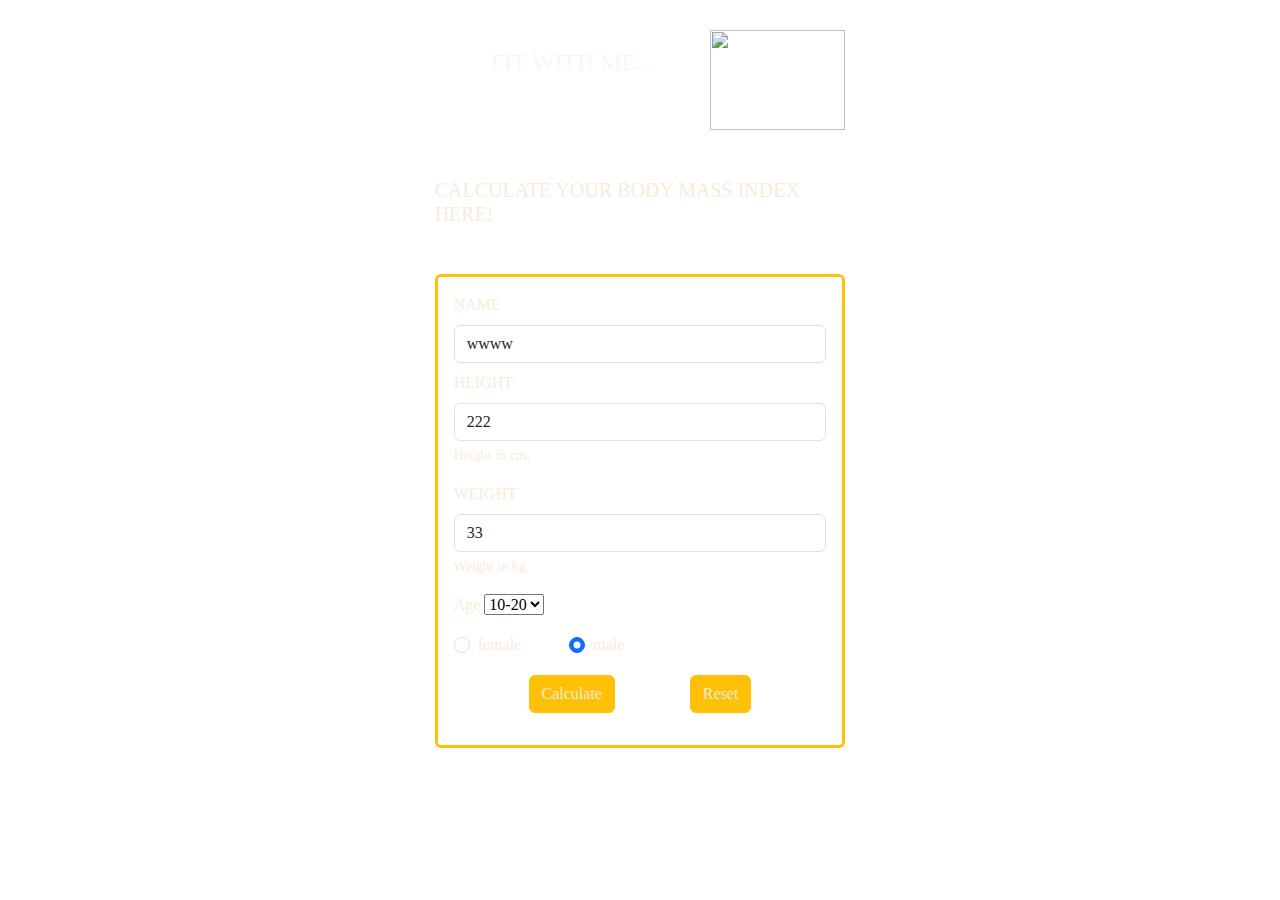
==== index.html @ 3a5e4f30 "bmi" ====
<!DOCTYPE html>
<html lang="en">

<head>
  <meta charset="UTF-8">
  <meta name="viewport" content="width=device-width, initial-scale=1.0">
  <title>BMI CALCULATOR</title>
  <link rel="shortcut icon"
    href="https://cdn.shopify.com/s/files/1/0805/6265/1456/files/Benefits-of-the-BMI-Calculator-for-People-of-all-Ages-1024x733.jpg?v=1694636264"
    type="image/x-icon">
  <link href="https://cdn.jsdelivr.net/npm/bootstrap@5.3.3/dist/css/bootstrap.min.css" rel="stylesheet"
    integrity="sha384-QWTKZyjpPEjISv5WaRU9OFeRpok6YctnYmDr5pNlyT2bRjXh0JMhjY6hW+ALEwIH" crossorigin="anonymous">
  <link rel="preconnect" href="https://fonts.googleapis.com">
  <link rel="preconnect" href="https://fonts.gstatic.com" crossorigin>
  <link href="https://fonts.googleapis.com/css2?family=Pacifico&display=swap" rel="stylesheet">

  <script src="https://cdn.jsdelivr.net/npm/bootstrap@5.3.3/dist/js/bootstrap.bundle.min.js"
    integrity="sha384-YvpcrYf0tY3lHB60NNkmXc5s9fDVZLESaAA55NDzOxhy9GkcIdslK1eN7N6jIeHz"
    crossorigin="anonymous"></script>
  <link rel="stylesheet" href="./style.css">
</head>

<body
  style="background-image: url(https://www.freecodecamp.org/news/content/images/2021/06/w-qjCHPZbeXCQ-unsplash.jpg);">

  <div class="contaner">

    <div class="row">

      <div class="col-md-4"></div>

      <div class="col-md-4">

        <div class="d-flex">
          <h4 class="mt-5 mx-auto" style="color: rgb(249, 246, 242);" style="font-family:pacifico static ;">FIT WITH
            ME...</h4>
          <img
            src="https://westmedical.com/wp-content/uploads/2022/12/3932e867ae54709fb3d2b4f4ebebca7e6f8f6ff4-1993x1199-1.jpg"
            alt="">
        </div>

        <h5 class="mt-5 mx-auto" style="color: antiquewhite;">CALCULATE YOUR BODY MASS INDEX HERE!</h5>

        <form class=" mx-auto p-3 mt-5 border border-warning border-3 border rounded-2">

          <div class="mb-3" style="color: antiquewhite">
            <label for="field_user_name" class="form-label">NAME</label>
            <input type="text" class="form-control" id="field_user_name" value="wwww" aria-describedby="emailHelp">


            <div class="mb-3 mt-2" style="color: antiquewhite">
              <label for="field_height" class="form-label">HEIGHT</label>
              <input value="222" type="number" step="1" class="form-control" id="field_height"
                aria-describedby="emailHelp">
              <div id="emailHelp" class="form-text" style="color: antiquewhite">Height in cm.</div>
            </div>

            <div class="mb-3" style="color: antiquewhite">
              <label for="field_weight" class="form-label">WEIGHT</label>
              <input value="33" type="number" step="2" class="form-control" id="field_weight">
              <div id="emailHelp" class="form-text" style="color: antiquewhite">Weight in kg.</div>
            </div>

            <div class="age">
              <label for="age">Age</label>
              <select name="ages" id="ages">
                <option value="10-20">10-20</option>
                <option value="20-40">20-40</option>
                <option value="40">40+</option>
              </select>
            </div>

            <div class="d-flex mt-3">

              <div class="form-check">
                <input class="form-check-input" type="radio" name="flexRadioDefault" id="flexRadioDefault1">
                <label class="form-check-label" for="flexRadioDefault1">
                  female
                </label>
              </div>
              <div class="form-check ms-5">
                <input class="form-check-input" type="radio" name="flexRadioDefault" id="flexRadioDefault2" checked>
                <label class="form-check-label" for="flexRadioDefault2">
                  male
                </label>
              </div>

            </div>
            <div class="d-flex justify-content-evenly mt-3">
              <button type="button" class="btn btn-warning" style="color: antiquewhite"
                onclick="obj.calculateAndSaveBmi()">Calculate</button>
              <button type="button" class="btn btn-warning " onclick="clearSet()" style="color: antiquewhite;" > Reset </button>
            </div>
            <!-- <button type="button" class="btn btn-warning mt-3" style="color: antiquewhite" onclick="obj.calculateAndSaveBmi()">Calculate</button> -->

        </form>

      </div>
      <div class="col-md-4"></div>
    </div>

  </div>
</body>
<script src="./bmi.js">
  
 
</script>
<script>
   function clearSet() {
    field_user_name.value = "";
    field_height.value = "";
    field_weight.value = "";
    flexRadioDefault1="";
    flexRadioDefault="";
  }
</script>
</html>
---- style.css ----
body{
  font-family: pacifico static ;
}
img{
  width: 135px;
  height: 100px;
  margin-top: 30px;
}
.image img{
  width: 100%;
  height: 100%;
}
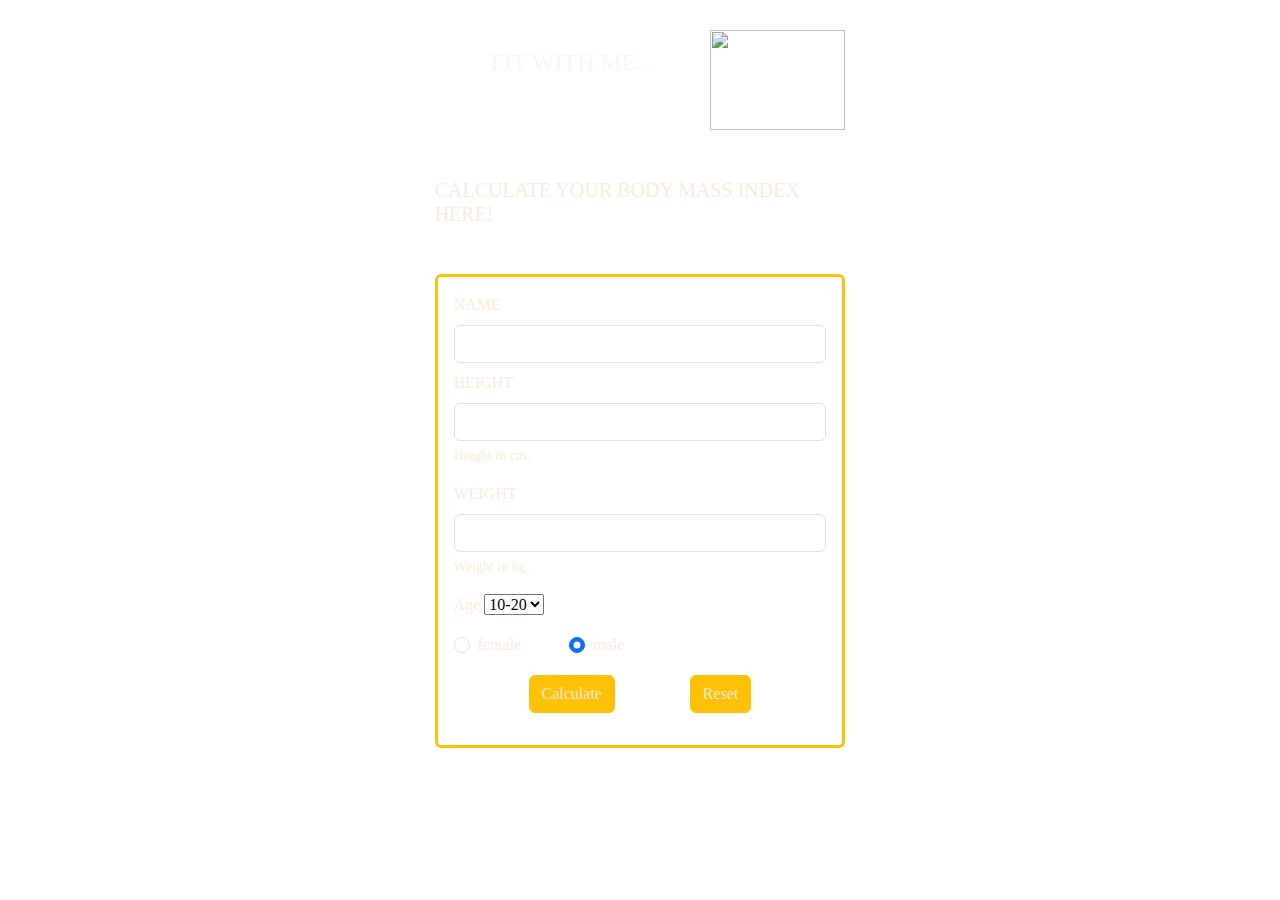
==== commit 290f1318: "bmi" ====
--- a/index.html
+++ b/index.html
@@ -45,19 +45,19 @@
 
           <div class="mb-3" style="color: antiquewhite">
             <label for="field_user_name" class="form-label">NAME</label>
-            <input type="text" class="form-control" id="field_user_name" value="wwww" aria-describedby="emailHelp">
+            <input type="text" class="form-control" id="field_user_name"  aria-describedby="emailHelp">
 
 
             <div class="mb-3 mt-2" style="color: antiquewhite">
               <label for="field_height" class="form-label">HEIGHT</label>
-              <input value="222" type="number" step="1" class="form-control" id="field_height"
+              <input type="number" step="1" class="form-control" id="field_height"
                 aria-describedby="emailHelp">
               <div id="emailHelp" class="form-text" style="color: antiquewhite">Height in cm.</div>
             </div>
 
             <div class="mb-3" style="color: antiquewhite">
               <label for="field_weight" class="form-label">WEIGHT</label>
-              <input value="33" type="number" step="2" class="form-control" id="field_weight">
+              <input  type="number" step="2" class="form-control" id="field_weight">
               <div id="emailHelp" class="form-text" style="color: antiquewhite">Weight in kg.</div>
             </div>
 
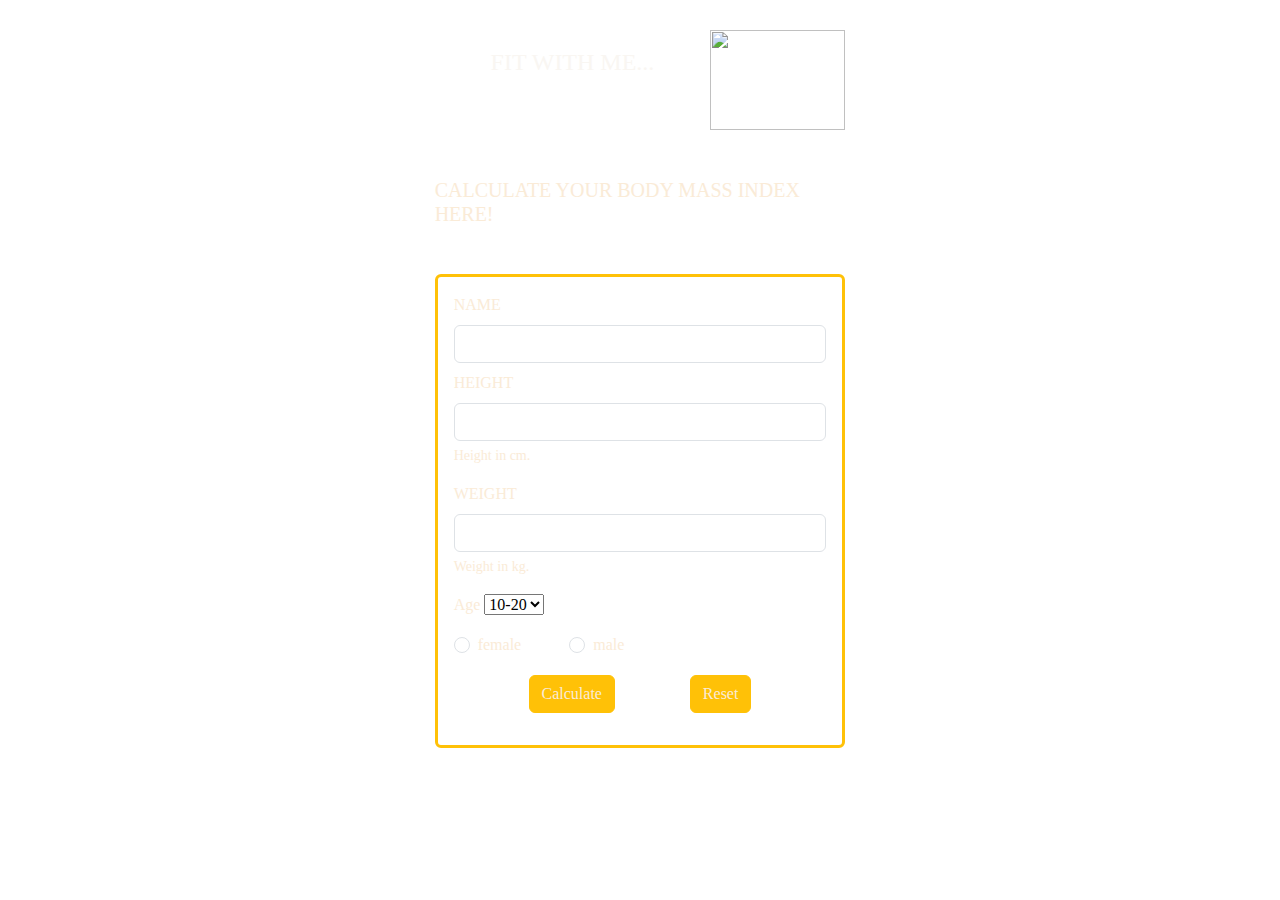
==== commit 4d9617f9: "bmi" ====
--- a/index.html
+++ b/index.html
@@ -79,7 +79,7 @@
                 </label>
               </div>
               <div class="form-check ms-5">
-                <input class="form-check-input" type="radio" name="flexRadioDefault" id="flexRadioDefault2" checked>
+                <input class="form-check-input" type="radio" name="flexRadioDefault" id="flexRadioDefault2" >
                 <label class="form-check-label" for="flexRadioDefault2">
                   male
                 </label>
